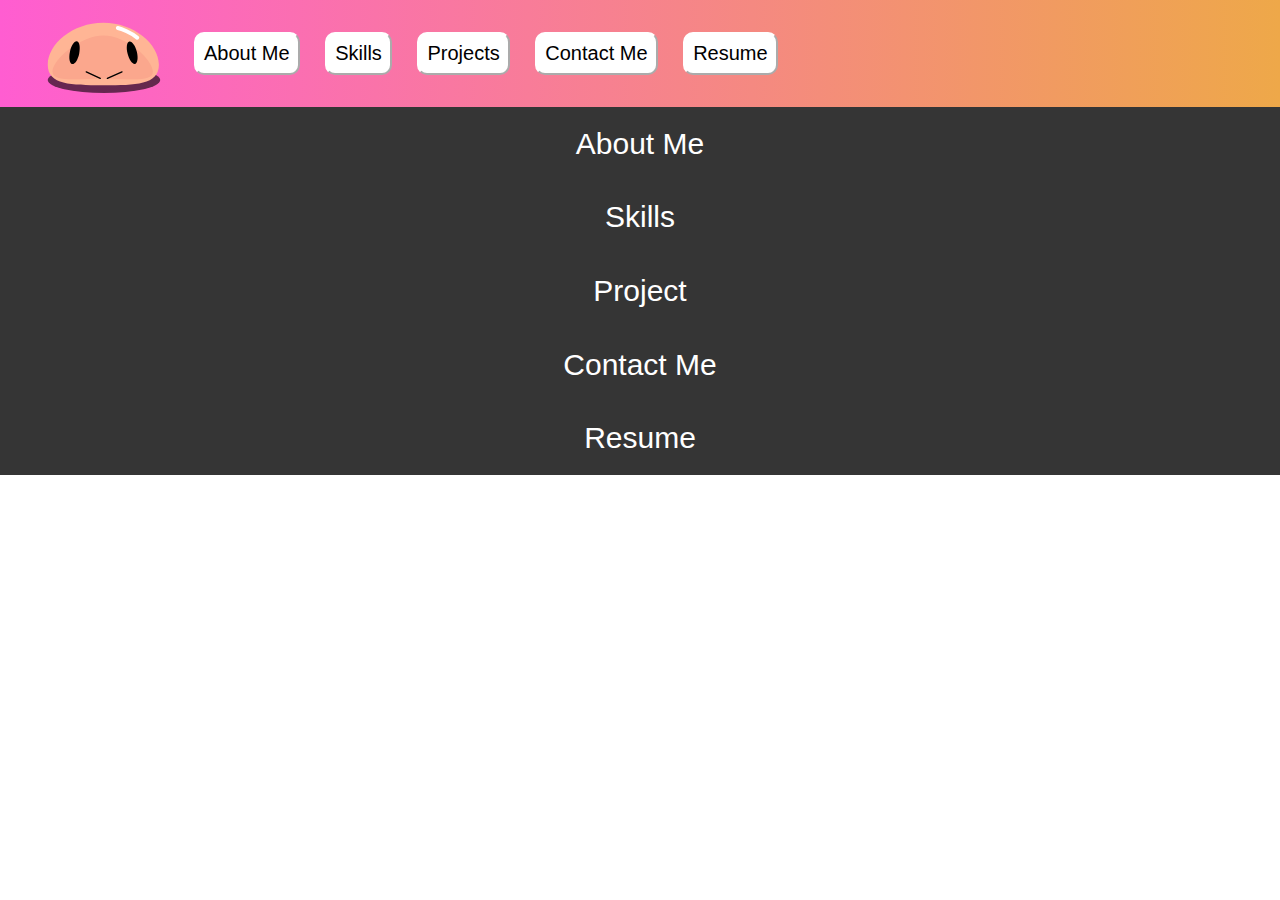
==== index.html @ d84bebd7 "Added slime shadow and dropdown menu to be animated" ====
<!DOCTYPE html>
<html lang="en">
<head>
    <meta charset="UTF-8">
    <meta http-equiv="X-UA-Compatible" content="IE=edge">
    <meta name="viewport" content="width=device-width, initial-scale=1.0">
    <link rel="stylesheet" href="./css/main.css">
    
    <!-- Used for animating the face in the top left -->
    <title>Robert Cook</title>
</head>
<body>
    <div class="top-elements">
        <nav class="main-nav">
            <div class="nav-block">
                <div class="slime-image">
                    <svg class="slime-shadow" width="130" height="78" viewBox="0 0 200 120" fill="none" xmlns="http://www.w3.org/2000/svg">
                        <ellipse id="Shadow" cx="101.5" cy="100" rx="86.5" ry="20" fill="black" fill-opacity="0.6"/>
                    </svg>
                    <svg class="slime" width="130" height="78" viewBox="0 0 200 120" fill="none" xmlns="http://www.w3.org/2000/svg">
                        <g id="Slime">
                            <path id="Body" d="M186 76.5C186 108.256 147.72 108 100.5 108C53.2797 108 15 108.256 15 76.5C15 44.7436 53.2797 12 100.5 12C147.72 12 186 44.7436 186 76.5Z" fill="#FFB595"/>
                            <path id="Ellipse 1" d="M176.729 87C176.729 104.949 136.351 97.5 100.729 97.5C65.1062 97.5 22.2286 104.949 22.2286 87C22.2286 69.0507 65.1062 31.5 100.729 31.5C136.351 31.5 176.729 69.0507 176.729 87Z" fill="#FBA78D"/>
                            <path id="Shine" d="M122.729 20C127.317 20.9893 144.297 27.2679 152.729 35" stroke="white" stroke-width="6" stroke-linecap="round"/>
                            <g id="Open-Eyes">
                                <path d="M63.3581 59.5186C61.3056 69.1465 56.4596 76.2716 52.5343 75.4329C48.6089 74.5942 47.0907 66.1094 49.1432 56.4814C51.1957 46.8535 56.0417 39.7284 59.967 40.5671C63.8924 41.4058 65.4106 49.8906 63.3581 59.5186Z" fill="black"/>
                                <path d="M151.954 56.1935C154.396 65.73 153.224 74.2696 149.335 75.2673C145.447 76.265 140.316 69.343 137.875 59.8065C135.433 50.27 136.605 41.7304 140.494 40.7327C144.382 39.735 149.513 46.657 151.954 56.1935Z" fill="black"/>
                            </g>
                            <path id="Closed-Mouth" d="M74.2286 87.5L95.7723 97.5M106.727 97.5L129.229 87.5" stroke="black" stroke-width="2" stroke-linecap="round"/>
                            <path id="Open-Mouth" d="M127 81.9708C127 86.4052 115.583 90 101.5 90C87.4167 90 76 86.4052 76 81.9708C76 77.5365 87.4167 81.9708 101.5 81.9708C115.583 81.9708 127 77.5365 127 81.9708Z" fill="black"/>
                            <path id="Closed-Eyes" d="M39 60C43.9476 48.7209 57.4629 32.9302 71.9436 60M128.056 59.9466C133.004 48.6675 146.519 32.8769 161 59.9466" stroke="black" stroke-width="4" stroke-linecap="round"/>
                            <path class="happy" id="Happy" d="M185.193 36.5416C185.5 33 181 26.5 177.363 24.7365L168.244 34.307L170.854 38.242L173.464 42.177L185.193 36.5416Z" fill="#FFE03C"/>
                            <path class="happy" id="Happy_2" d="M177.5 18C176.5 13 166.5 6 161 6L153.5 23.5L159 27.5L164.5 31.5L177.5 18Z" fill="#FFE03C"/>
                            <path class="happy" id="Happy_3" d="M44.7866 6.27608C46.7607 4.4576 52.6259 3.99808 55.2868 5.24659L53.6211 14.8712L50.1211 15.2143L46.621 15.5575L44.7866 6.27608Z" fill="#FFE03C"/>
                            <path class="happy" id="Happy_4" d="M21 16.2353C21.9583 11.1373 31.5417 4 36.8125 4L44 21.8431L38.7292 25.9216L33.4583 30L21 16.2353Z" fill="#FFE03C"/>
                            <path class="happy" id="Happy_5" d="M13.2061 37.3313C11.574 33.7688 13.587 25.4191 16.5228 22.2895L29.1309 28.9519L28.0253 33.9658L26.9197 38.9797L13.2061 37.3313Z" fill="#FFE03C"/>
                        </g>
                    </svg>                      
                </div>
            </div>
            <div class="nav-block main-nav-btn">
                <a href="">
                    <button class="nav-btn">About Me</button>
                </a>
            </div>
            <div class="nav-block main-nav-btn">
                <a href="">
                    <button class="nav-btn">Skills</button>
                </a>
            </div>
            <div class="nav-block main-nav-btn">
                <a href="">
                    <button class="nav-btn">Projects</button>
                </a>
            </div>
            <div class="nav-block main-nav-btn">
                <a href="">
                    <button class="nav-btn">Contact Me</button>
                </a>
            </div>
            <div class="nav-block main-nav-btn">
                <a href="">
                    <button class="nav-btn resume-button">Resume</button>
                </a>
            </div>
            <div class="nav-block hamburger">
                <div class="hamburger-btn">
                    <svg width="45" height="45" viewBox="0 0 120 120" fill="none" xmlns="http://www.w3.org/2000/svg">
                        <g id="Hamburger">
                        <line id="Line 1" x1="11.5" y1="58.5" x2="108.5" y2="58.5" stroke="black" stroke-width="7" stroke-linecap="round"/>
                        <line id="Line 3" x1="11.5" y1="96.5" x2="108.5" y2="96.5" stroke="black" stroke-width="7" stroke-linecap="round"/>
                        <line id="Line 2" x1="11.5" y1="18.5" x2="108.5" y2="18.5" stroke="black" stroke-width="7" stroke-linecap="round"/>
                        </g>
                    </svg>    
                </div>
            </div>
        </nav>
        <ul class="nav-menu">
            <li>About Me</li>
            <li>Skills</li>
            <li>Project</li>
            <li>Contact Me</li>
            <li>Resume</li>
        </ul>
    </div>

    <div class="content-block">

    </div>
</body>
</html>
---- css/main.css ----
html, body {
    margin:0;
    height: 100%
}

* {
    font-family:'Trebuchet MS', 'Lucida Sans Unicode', 'Lucida Grande', 'Lucida Sans', Arial, sans-serif;
}

/*============================================*/
/* Nav Elements */
/*============================================*/
.nav-block{
    margin: 0.5vh 1vw 0.5vh 1vw;
}

.nav-btn{
    border-color: white;
    background-color: white;
    font-size: 20px;
    padding: 8px;
    border-radius: 10px;
}

.nav-btn:hover{
    border-color: rgb(186, 163, 255);
    cursor: pointer;
}

@media (max-width: 800px){
    .main-nav-btn {
        display: none;
    }
}

@media (min-width: 801px){
    .hamburger {
        display: none;
    }
}

.hamburger{
    margin-left: auto;
}

.main-nav{
    background: linear-gradient(to left, #eea849, #ff5dd1);
    display: flex;
    flex-direction: row;
    padding: 10px 2vw 10px 2vw;
    align-items: center;
    margin: 0 0 0 0;
}

.nav-menu{
    position: relative;
    top: 0;
    left: 0;
    right: 0;
    flex-direction: column;
    width: 100%;
    justify-content: center;
    align-items: center;
}

ul.nav-menu{
    padding: 0;
    margin-top: 0;
    display: flex;
    flex-direction: column;
    color: white;
    background-color: rgb(53, 53, 53);
}

ul.nav-menu li{
    margin:0;
    padding: 2.2vh 0 2.2vh 0;
    list-style-type: none;
    font-size: 30px;
    width: 100%;
    text-align: center;
    cursor: pointer;
}

ul.nav-menu li:hover {
    background-color: rgb(81, 81, 81);
}

/*============================================*/
/* Slime Animation */
/*============================================*/
@keyframes bounce{
    from{
        transform: translateY(0%);
    }
    20%{
        transform: translateY(-10%) scaleX(0.85);
    }
    60%{
        transform: translateY(8%) scaleX(1.15);
    }
    80%{
        transform: translateY(0%);
    }
    to{
        transform: translateY(0%);
    }
}

@keyframes shadow-bounce{
    20%{
        transform: scaleX(0.85) scaleY(0.95);
    }
    60%{
        transform: scaleX(1.15) scaleY(1.10);
    }
    80%{
        transform: scale(1);
    }
}

@keyframes happy-particle{
    from{
        opacity: 0;
        transform: translateY(8%);
    }
    50%{
        opacity: 60;
    }
    to{
        opacity: 100;
        transform: translateY(-1%);
    }
}

div.slime-image{
    position: relative;
    height: 78px;
}

div.slime-image:hover svg.slime-shadow{
    animation-name: shadow-bounce;
    animation-duration: 0.7s;
}

svg.slime{
    position: absolute;
}

svg.slime-shadow{
    position: absolute;
}

div.slime-image:hover svg.slime .happy{
    animation-name: happy-particle;
    animation-duration: 0.2s;
    animation-fill-mode: forwards;
}

div.slime-image:hover svg.slime{
    animation-name: bounce;
    animation-duration: 0.7s;
    cursor: grab;
}

/* Hacky method that makes animation repeat on click */
div.slime-image:active svg.slime,
div.slime-image:active svg.slime-shadow{
    animation-name: null;
    border: none;
}

div.slime-image{
    width: 130px;
}

/* Default Behavior of what is visible during what time */
svg.slime .happy,
svg.slime #Closed-Eyes,
svg.slime #Open-Mouth,
svg.slime:hover #Open-Eyes,
svg.slime:hover #Closed-Mouth{
    opacity: 0;
}

svg.slime:hover #Closed-Eyes,
svg.slime:hover #Open-Mouth{
    opacity: 100;
}

/* End of Logo Animation */
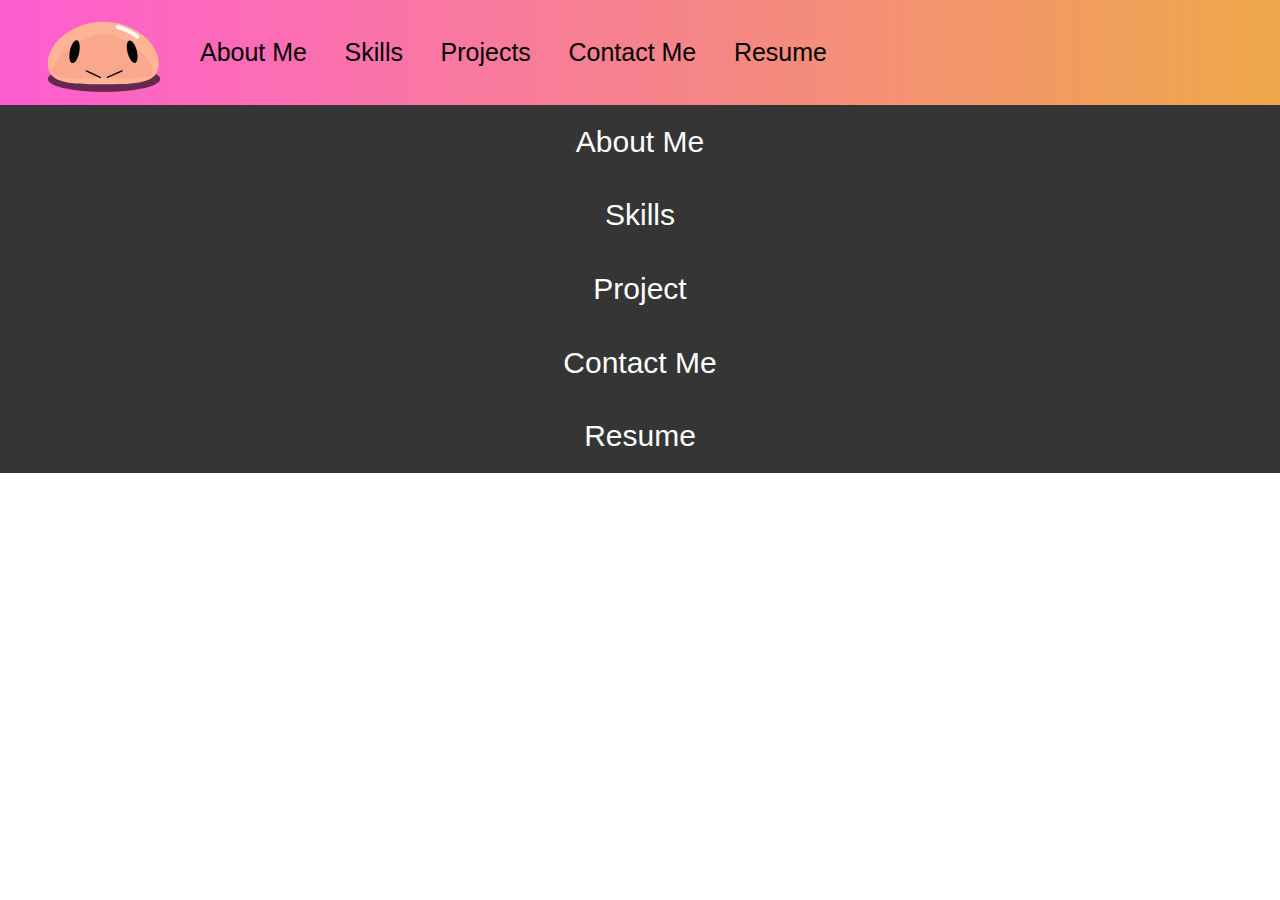
==== commit 0d8e0efd: "Formatted buttons to be more aesthetically pleasing" ====
--- a/index.html
+++ b/index.html
@@ -59,7 +59,7 @@
                 </a>
             </div>
             <div class="nav-block main-nav-btn">
-                <a href="">
+                <a href="img/Resume.pdf">
                     <button class="nav-btn resume-button">Resume</button>
                 </a>
             </div>
--- a/css/main.css
+++ b/css/main.css
@@ -10,21 +10,39 @@
 /*============================================*/
 /* Nav Elements */
 /*============================================*/
+.top-elements{
+    position: absolute;
+    width: 100%;
+    top: 0;
+    left: 0;
+}
+
+.main-nav-btn{
+    height: 98px;
+}
+
 .nav-block{
-    margin: 0.5vh 1vw 0.5vh 1vw;
+    padding: 0 1vw 0 1vw;
 }
 
 .nav-btn{
-    border-color: white;
-    background-color: white;
-    font-size: 20px;
-    padding: 8px;
-    border-radius: 10px;
+    border-style: none;
+    height: 100%;
+    background-color: transparent;
+    font-size: 25px;
 }
 
 .nav-btn:hover{
-    border-color: rgb(186, 163, 255);
     cursor: pointer;
+}
+
+.main-nav-btn:hover{
+    background-color: rgba(0, 0, 0, 0.15);
+    cursor: pointer;
+}
+
+.main-nav-btn:active{
+    background-color: rgba(0, 0, 0, 0.3);
 }
 
 @media (max-width: 800px){
@@ -47,27 +65,23 @@
     background: linear-gradient(to left, #eea849, #ff5dd1);
     display: flex;
     flex-direction: row;
-    padding: 10px 2vw 10px 2vw;
+    padding: 0 2vw 0 2vw;
     align-items: center;
     margin: 0 0 0 0;
 }
 
-.nav-menu{
+ul.nav-menu{
     position: relative;
     top: 0;
     left: 0;
     right: 0;
+    padding: 0;
+    margin: 0;
+    display: flex;
     flex-direction: column;
-    width: 100%;
     justify-content: center;
     align-items: center;
-}
-
-ul.nav-menu{
-    padding: 0;
-    margin-top: 0;
-    display: flex;
-    flex-direction: column;
+    width: 100%;
     color: white;
     background-color: rgb(53, 53, 53);
 }
@@ -89,12 +103,12 @@
 /*============================================*/
 /* Slime Animation */
 /*============================================*/
-@keyframes bounce{
+@keyframes slime-bounce{
     from{
         transform: translateY(0%);
     }
     20%{
-        transform: translateY(-10%) scaleX(0.85);
+        transform: translateY(-15%) scaleX(0.80);
     }
     60%{
         transform: translateY(8%) scaleX(1.15);
@@ -109,7 +123,7 @@
 
 @keyframes shadow-bounce{
     20%{
-        transform: scaleX(0.85) scaleY(0.95);
+        transform: scaleX(0.75) scaleY(0.95);
     }
     60%{
         transform: scaleX(1.15) scaleY(1.10);
@@ -136,6 +150,8 @@
 div.slime-image{
     position: relative;
     height: 78px;
+    width: 130px;
+    padding: 1.5vh 0 1.5vh 0;
 }
 
 div.slime-image:hover svg.slime-shadow{
@@ -158,7 +174,7 @@
 }
 
 div.slime-image:hover svg.slime{
-    animation-name: bounce;
+    animation-name: slime-bounce;
     animation-duration: 0.7s;
     cursor: grab;
 }
@@ -168,10 +184,6 @@
 div.slime-image:active svg.slime-shadow{
     animation-name: null;
     border: none;
-}
-
-div.slime-image{
-    width: 130px;
 }
 
 /* Default Behavior of what is visible during what time */
@@ -188,4 +200,8 @@
     opacity: 100;
 }
 
-/* End of Logo Animation */+/* End of Logo Animation */
+
+/*============================================*/
+/* Sunset Parallax */
+/*============================================*/
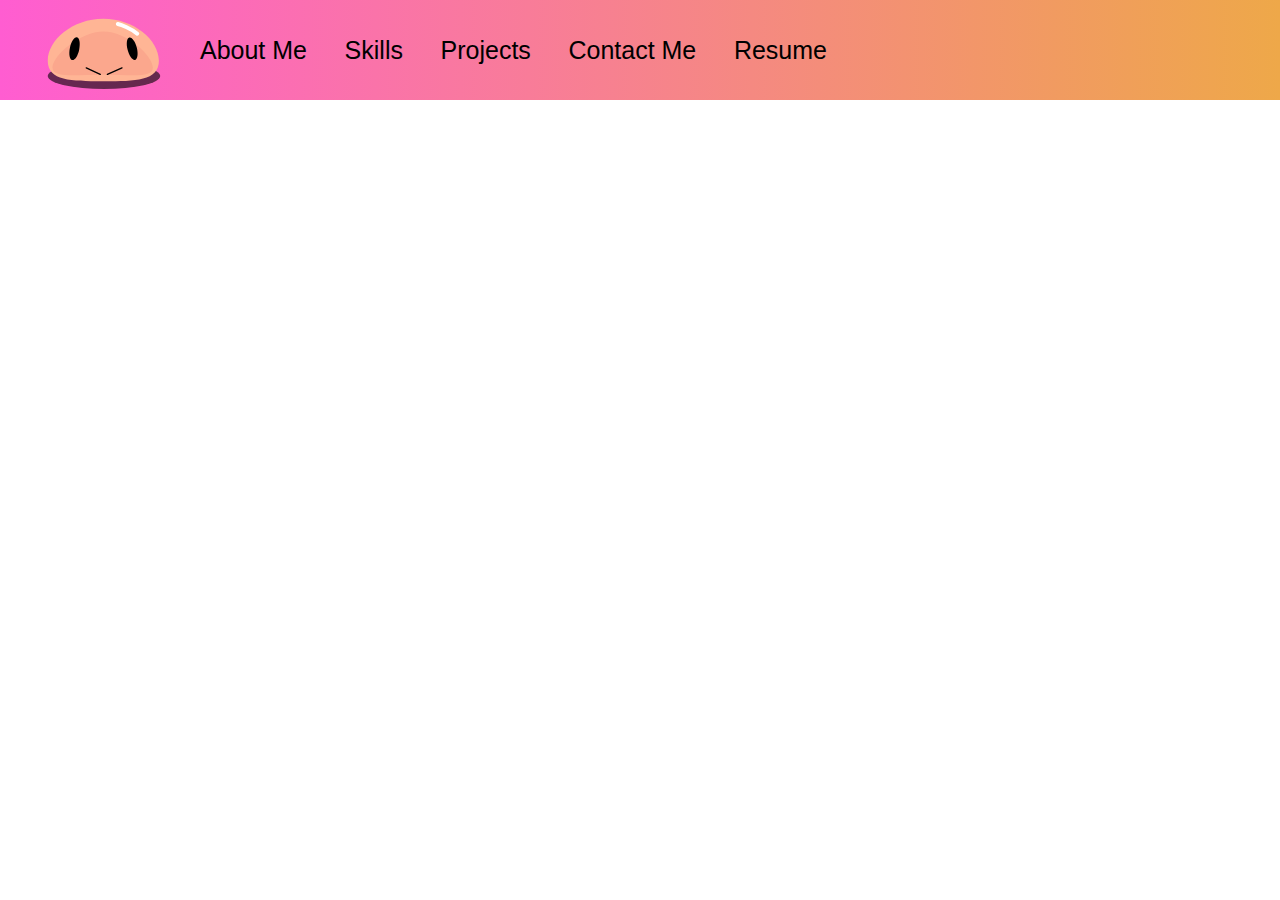
==== commit 5899a759: "Added Dropdown Menu Toggle" ====
--- a/index.html
+++ b/index.html
@@ -64,28 +64,31 @@
                 </a>
             </div>
             <div class="nav-block hamburger">
-                <div class="hamburger-btn">
-                    <svg width="45" height="45" viewBox="0 0 120 120" fill="none" xmlns="http://www.w3.org/2000/svg">
-                        <g id="Hamburger">
-                        <line id="Line 1" x1="11.5" y1="58.5" x2="108.5" y2="58.5" stroke="black" stroke-width="7" stroke-linecap="round"/>
-                        <line id="Line 3" x1="11.5" y1="96.5" x2="108.5" y2="96.5" stroke="black" stroke-width="7" stroke-linecap="round"/>
-                        <line id="Line 2" x1="11.5" y1="18.5" x2="108.5" y2="18.5" stroke="black" stroke-width="7" stroke-linecap="round"/>
-                        </g>
-                    </svg>    
-                </div>
+                <label for="nav-dropdown-toggle">
+                    <div class="hamburger-btn">
+                        <svg width="45" height="45" viewBox="0 0 120 120" fill="none" xmlns="http://www.w3.org/2000/svg">
+                            <g id="Hamburger">
+                            <line id="Line 1" x1="11.5" y1="58.5" x2="108.5" y2="58.5" stroke="black" stroke-width="7" stroke-linecap="round"/>
+                            <line id="Line 3" x1="11.5" y1="96.5" x2="108.5" y2="96.5" stroke="black" stroke-width="7" stroke-linecap="round"/>
+                            <line id="Line 2" x1="11.5" y1="18.5" x2="108.5" y2="18.5" stroke="black" stroke-width="7" stroke-linecap="round"/>
+                            </g>
+                        </svg>    
+                    </div>
+                </label>
             </div>
         </nav>
-        <ul class="nav-menu">
+        <input class="hidden" type="checkbox" id="nav-dropdown-toggle">
+        <ul class="nav-dropdown">
             <li>About Me</li>
             <li>Skills</li>
-            <li>Project</li>
+            <li>Projects</li>
             <li>Contact Me</li>
             <li>Resume</li>
         </ul>
     </div>
 
     <div class="content-block">
-
+        
     </div>
 </body>
 </html>--- a/css/main.css
+++ b/css/main.css
@@ -1,64 +1,29 @@
+/*============================================*/
+/* Entire Document */
+/*============================================*/
+
 html, body {
-    margin:0;
-    height: 100%
+    margin: 0;
+    height: 100%;
 }
 
 * {
     font-family:'Trebuchet MS', 'Lucida Sans Unicode', 'Lucida Grande', 'Lucida Sans', Arial, sans-serif;
 }
 
+.hidden{
+    display: none;
+}
+
 /*============================================*/
 /* Nav Elements */
 /*============================================*/
 .top-elements{
-    position: absolute;
+    position: fixed;
     width: 100%;
     top: 0;
     left: 0;
-}
-
-.main-nav-btn{
-    height: 98px;
-}
-
-.nav-block{
-    padding: 0 1vw 0 1vw;
-}
-
-.nav-btn{
-    border-style: none;
-    height: 100%;
-    background-color: transparent;
-    font-size: 25px;
-}
-
-.nav-btn:hover{
-    cursor: pointer;
-}
-
-.main-nav-btn:hover{
-    background-color: rgba(0, 0, 0, 0.15);
-    cursor: pointer;
-}
-
-.main-nav-btn:active{
-    background-color: rgba(0, 0, 0, 0.3);
-}
-
-@media (max-width: 800px){
-    .main-nav-btn {
-        display: none;
-    }
-}
-
-@media (min-width: 801px){
-    .hamburger {
-        display: none;
-    }
-}
-
-.hamburger{
-    margin-left: auto;
+    z-index: 1000;
 }
 
 .main-nav{
@@ -68,25 +33,85 @@
     padding: 0 2vw 0 2vw;
     align-items: center;
     margin: 0 0 0 0;
-}
-
-ul.nav-menu{
+    height: 100px;
+    z-index: 2;
+    position: relative;
+}
+
+.main-nav-btn{
+    height: 100%;
+}
+
+.nav-block{
+    padding: 0 1vw 0 1vw;
+}
+
+.nav-btn{
+    border-style: none;
+    height: 100%;
+    background-color: transparent;
+    font-size: 25px;
+}
+
+.nav-btn:hover{
+    cursor: pointer;
+}
+
+.main-nav-btn:hover{
+    background-color: rgba(0, 0, 0, 0.15);
+    cursor: pointer;
+}
+
+.main-nav-btn:active{
+    background-color: rgba(0, 0, 0, 0.3);
+}
+
+@media (max-width: 800px){
+    .main-nav-btn {
+        display: none;
+    }
+}
+
+@media (min-width: 801px){
+    .hamburger {
+        display: none;
+    }
+    .nav-dropdown{
+        display: none;
+    }
+}
+
+.hamburger{
+    margin-left: auto;
+    background-color: transparent;
+    justify-content: center;
+}
+
+.hamburger-btn:hover{
+    border-radius: 5px;
+    cursor: pointer;
+    margin-left: auto;
+    background-color: rgba(0, 0, 0, 0.15);;
+}
+
+ul.nav-dropdown{
     position: relative;
     top: 0;
     left: 0;
     right: 0;
     padding: 0;
     margin: 0;
-    display: flex;
-    flex-direction: column;
-    justify-content: center;
-    align-items: center;
     width: 100%;
     color: white;
     background-color: rgb(53, 53, 53);
-}
-
-ul.nav-menu li{
+    border-radius: 0 0 20px 20px;
+    overflow: hidden;
+    transform: translateY(-150%);
+    transition-duration: 0.3s;
+    transition-property: transform;
+}
+
+ul.nav-dropdown li{
     margin:0;
     padding: 2.2vh 0 2.2vh 0;
     list-style-type: none;
@@ -96,8 +121,12 @@
     cursor: pointer;
 }
 
-ul.nav-menu li:hover {
+ul.nav-dropdown li:hover {
     background-color: rgb(81, 81, 81);
+}
+
+#nav-dropdown-toggle:checked ~ .nav-dropdown{
+    transform: translateY(0%);
 }
 
 /*============================================*/
@@ -200,8 +229,6 @@
     opacity: 100;
 }
 
-/* End of Logo Animation */
-
 /*============================================*/
 /* Sunset Parallax */
 /*============================================*/
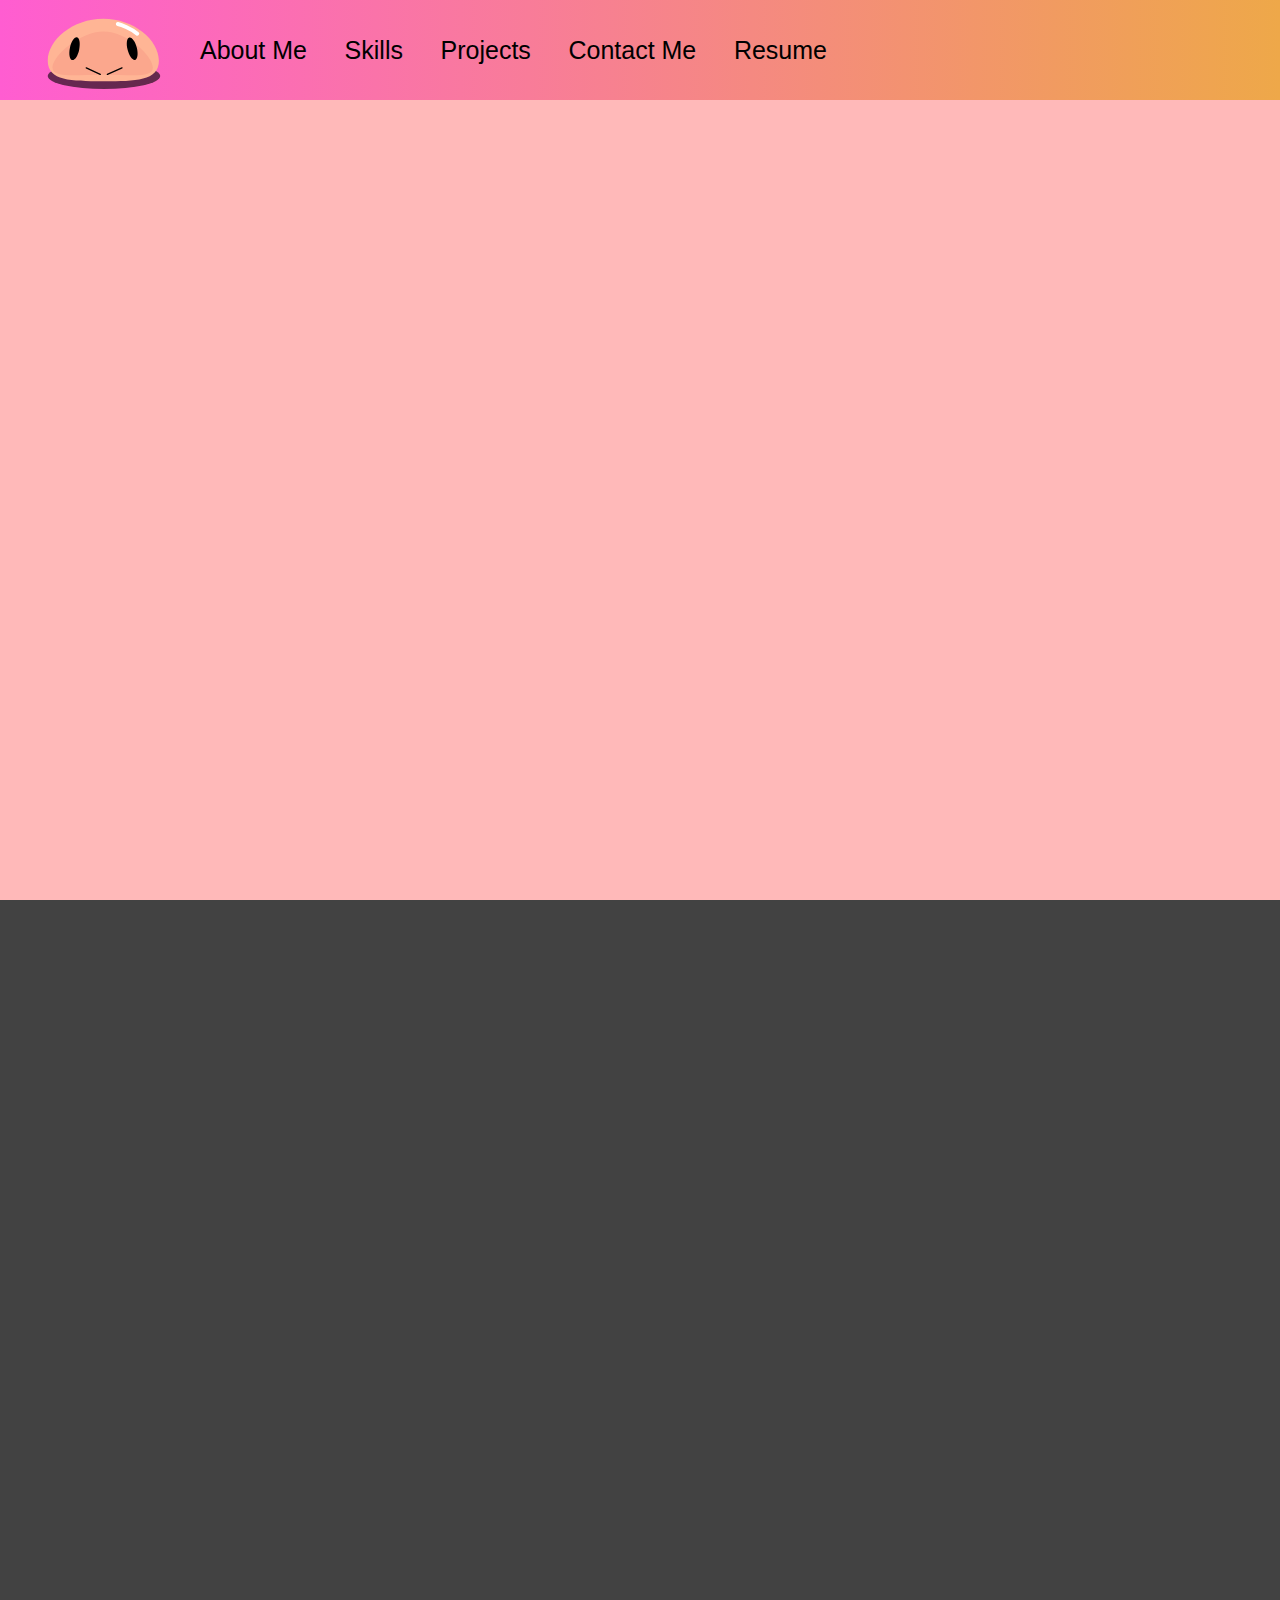
==== commit df5cb279: "Added JQuery and disappearing header on scroll" ====
--- a/index.html
+++ b/index.html
@@ -4,9 +4,9 @@
     <meta charset="UTF-8">
     <meta http-equiv="X-UA-Compatible" content="IE=edge">
     <meta name="viewport" content="width=device-width, initial-scale=1.0">
+    <script src="https://ajax.googleapis.com/ajax/libs/jquery/3.6.1/jquery.min.js"></script>
     <link rel="stylesheet" href="./css/main.css">
-    
-    <!-- Used for animating the face in the top left -->
+    <script src="js/main.js"></script>
     <title>Robert Cook</title>
 </head>
 <body>
@@ -79,15 +79,31 @@
         </nav>
         <input class="hidden" type="checkbox" id="nav-dropdown-toggle">
         <ul class="nav-dropdown">
-            <li>About Me</li>
-            <li>Skills</li>
-            <li>Projects</li>
-            <li>Contact Me</li>
-            <li>Resume</li>
+            <a href=""><li>About Me</li></a>
+            <a href=""><li>Skills</li></a>
+            <a href=""><li>Projects</li></a>
+            <a href=""><li>Contact Me</li></a>
+            <a href="img/Resume.pdf"><li>Resume PDF</li></a>
         </ul>
     </div>
 
-    <div class="content-block">
+    <div class="landscape-section">
+        
+    </div>
+
+    <div class="about-me-section">
+
+    </div>
+
+    <div class="skills-section">
+
+    </div>
+
+    <div class="projects-section">
+
+    </div>
+
+    <div class="footer">
         
     </div>
 </body>
--- a/css/main.css
+++ b/css/main.css
@@ -13,6 +13,11 @@
 
 .hidden{
     display: none;
+}
+
+/* Variables */
+:root{
+    --about_me_bg_color: rgb(66, 66, 66);
 }
 
 /*============================================*/
@@ -24,6 +29,8 @@
     top: 0;
     left: 0;
     z-index: 1000;
+    transition-duration: 0.3s;
+    transition-property: transform;
 }
 
 .main-nav{
@@ -88,8 +95,11 @@
 }
 
 .hamburger-btn:hover{
+    cursor:pointer;
+}
+
+.hamburger-btn:active{
     border-radius: 5px;
-    cursor: pointer;
     margin-left: auto;
     background-color: rgba(0, 0, 0, 0.15);;
 }
@@ -102,7 +112,6 @@
     padding: 0;
     margin: 0;
     width: 100%;
-    color: white;
     background-color: rgb(53, 53, 53);
     border-radius: 0 0 20px 20px;
     overflow: hidden;
@@ -119,6 +128,8 @@
     width: 100%;
     text-align: center;
     cursor: pointer;
+    text-decoration: inherit;
+    color: white;
 }
 
 ul.nav-dropdown li:hover {
@@ -230,5 +241,18 @@
 }
 
 /*============================================*/
-/* Sunset Parallax */
-/*============================================*/
+/* Section Formatting */
+/*============================================*/
+
+.landscape-section{
+    background-color:rgb(255, 185, 185);
+    height: 100vh;
+    overflow-x: hidden;
+    overflow-y: auto;
+    perspective: 300px; /* z-axis camera difference */
+}
+
+.about-me-section{
+    background-color: var(--about_me_bg_color);
+    height: 80vh;
+}
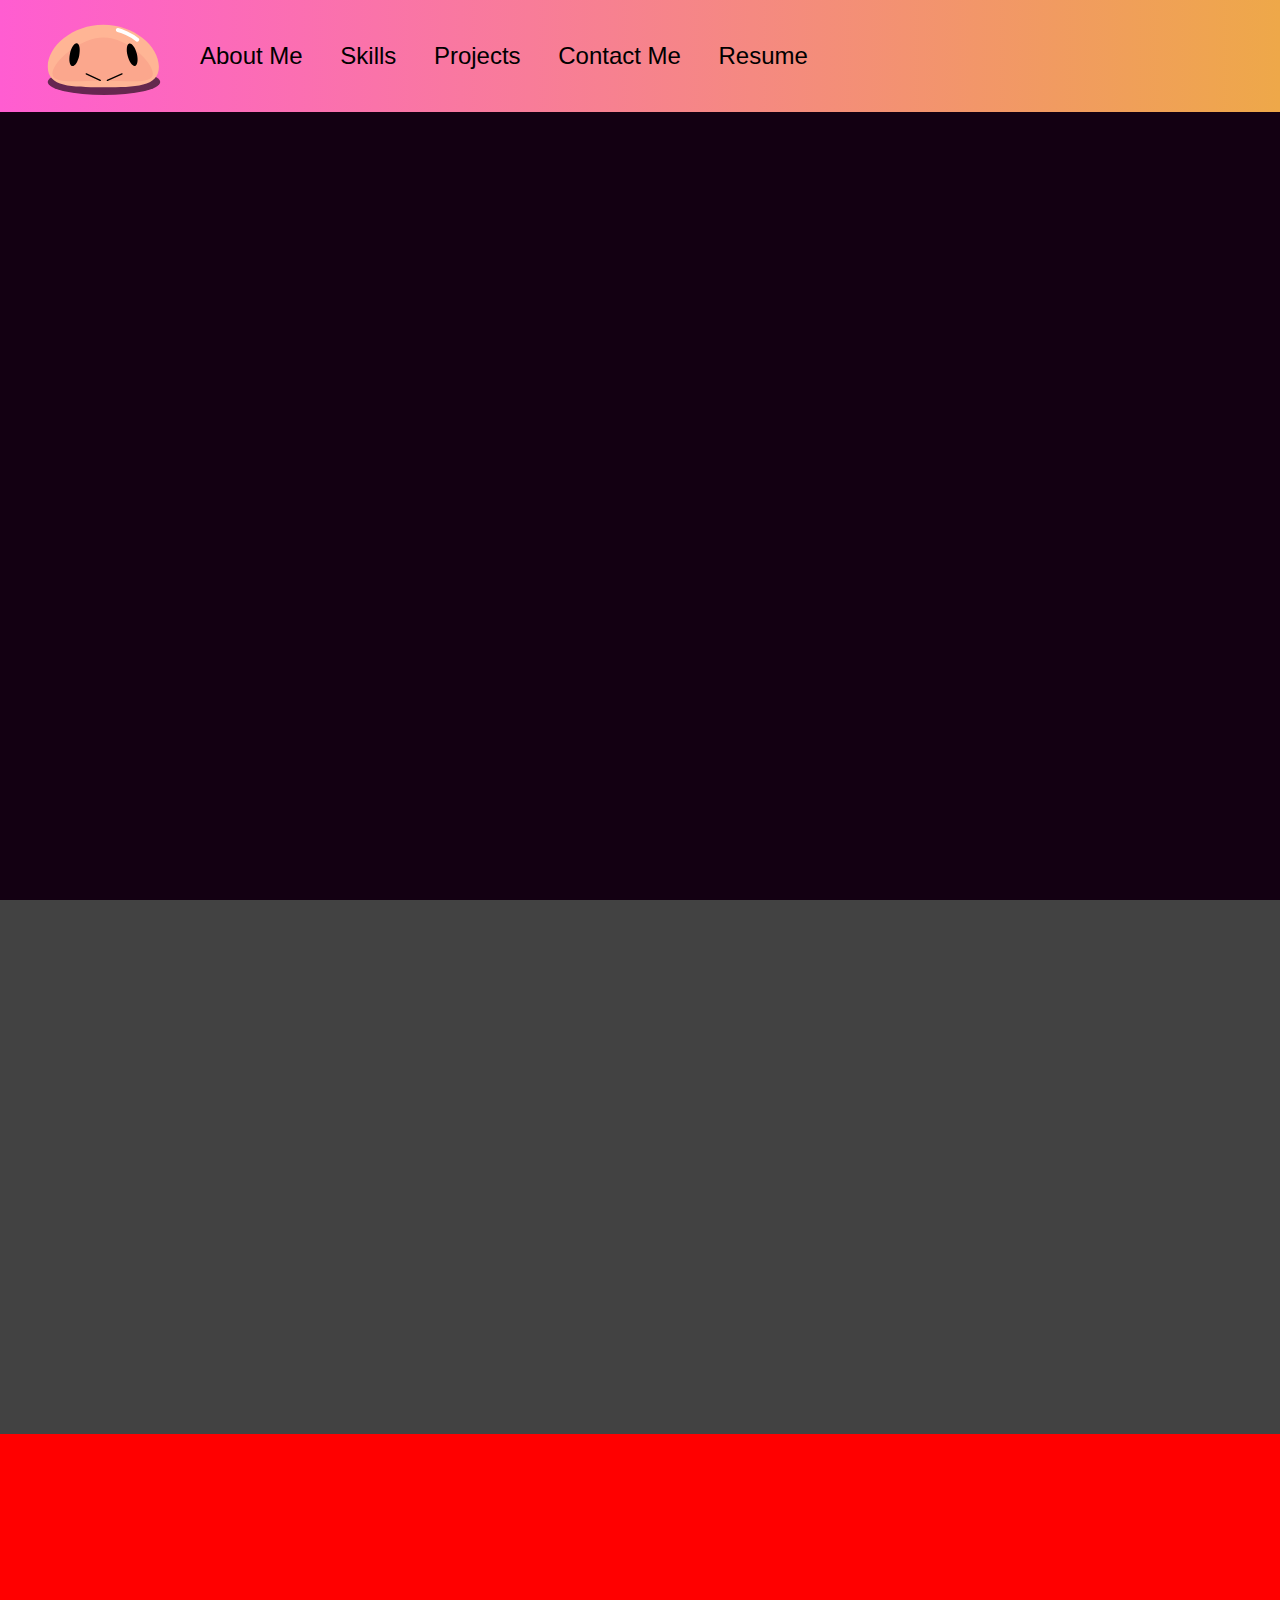
==== commit d0e54fe4: "sections are now partitioned" ====
--- a/index.html
+++ b/index.html
@@ -1,110 +1,120 @@
-<!DOCTYPE html>
-<html lang="en">
-<head>
-    <meta charset="UTF-8">
-    <meta http-equiv="X-UA-Compatible" content="IE=edge">
-    <meta name="viewport" content="width=device-width, initial-scale=1.0">
-    <script src="https://ajax.googleapis.com/ajax/libs/jquery/3.6.1/jquery.min.js"></script>
-    <link rel="stylesheet" href="./css/main.css">
-    <script src="js/main.js"></script>
-    <title>Robert Cook</title>
-</head>
-<body>
-    <div class="top-elements">
-        <nav class="main-nav">
-            <div class="nav-block">
-                <div class="slime-image">
-                    <svg class="slime-shadow" width="130" height="78" viewBox="0 0 200 120" fill="none" xmlns="http://www.w3.org/2000/svg">
-                        <ellipse id="Shadow" cx="101.5" cy="100" rx="86.5" ry="20" fill="black" fill-opacity="0.6"/>
-                    </svg>
-                    <svg class="slime" width="130" height="78" viewBox="0 0 200 120" fill="none" xmlns="http://www.w3.org/2000/svg">
-                        <g id="Slime">
-                            <path id="Body" d="M186 76.5C186 108.256 147.72 108 100.5 108C53.2797 108 15 108.256 15 76.5C15 44.7436 53.2797 12 100.5 12C147.72 12 186 44.7436 186 76.5Z" fill="#FFB595"/>
-                            <path id="Ellipse 1" d="M176.729 87C176.729 104.949 136.351 97.5 100.729 97.5C65.1062 97.5 22.2286 104.949 22.2286 87C22.2286 69.0507 65.1062 31.5 100.729 31.5C136.351 31.5 176.729 69.0507 176.729 87Z" fill="#FBA78D"/>
-                            <path id="Shine" d="M122.729 20C127.317 20.9893 144.297 27.2679 152.729 35" stroke="white" stroke-width="6" stroke-linecap="round"/>
-                            <g id="Open-Eyes">
-                                <path d="M63.3581 59.5186C61.3056 69.1465 56.4596 76.2716 52.5343 75.4329C48.6089 74.5942 47.0907 66.1094 49.1432 56.4814C51.1957 46.8535 56.0417 39.7284 59.967 40.5671C63.8924 41.4058 65.4106 49.8906 63.3581 59.5186Z" fill="black"/>
-                                <path d="M151.954 56.1935C154.396 65.73 153.224 74.2696 149.335 75.2673C145.447 76.265 140.316 69.343 137.875 59.8065C135.433 50.27 136.605 41.7304 140.494 40.7327C144.382 39.735 149.513 46.657 151.954 56.1935Z" fill="black"/>
-                            </g>
-                            <path id="Closed-Mouth" d="M74.2286 87.5L95.7723 97.5M106.727 97.5L129.229 87.5" stroke="black" stroke-width="2" stroke-linecap="round"/>
-                            <path id="Open-Mouth" d="M127 81.9708C127 86.4052 115.583 90 101.5 90C87.4167 90 76 86.4052 76 81.9708C76 77.5365 87.4167 81.9708 101.5 81.9708C115.583 81.9708 127 77.5365 127 81.9708Z" fill="black"/>
-                            <path id="Closed-Eyes" d="M39 60C43.9476 48.7209 57.4629 32.9302 71.9436 60M128.056 59.9466C133.004 48.6675 146.519 32.8769 161 59.9466" stroke="black" stroke-width="4" stroke-linecap="round"/>
-                            <path class="happy" id="Happy" d="M185.193 36.5416C185.5 33 181 26.5 177.363 24.7365L168.244 34.307L170.854 38.242L173.464 42.177L185.193 36.5416Z" fill="#FFE03C"/>
-                            <path class="happy" id="Happy_2" d="M177.5 18C176.5 13 166.5 6 161 6L153.5 23.5L159 27.5L164.5 31.5L177.5 18Z" fill="#FFE03C"/>
-                            <path class="happy" id="Happy_3" d="M44.7866 6.27608C46.7607 4.4576 52.6259 3.99808 55.2868 5.24659L53.6211 14.8712L50.1211 15.2143L46.621 15.5575L44.7866 6.27608Z" fill="#FFE03C"/>
-                            <path class="happy" id="Happy_4" d="M21 16.2353C21.9583 11.1373 31.5417 4 36.8125 4L44 21.8431L38.7292 25.9216L33.4583 30L21 16.2353Z" fill="#FFE03C"/>
-                            <path class="happy" id="Happy_5" d="M13.2061 37.3313C11.574 33.7688 13.587 25.4191 16.5228 22.2895L29.1309 28.9519L28.0253 33.9658L26.9197 38.9797L13.2061 37.3313Z" fill="#FFE03C"/>
-                        </g>
-                    </svg>                      
-                </div>
-            </div>
-            <div class="nav-block main-nav-btn">
-                <a href="">
-                    <button class="nav-btn">About Me</button>
-                </a>
-            </div>
-            <div class="nav-block main-nav-btn">
-                <a href="">
-                    <button class="nav-btn">Skills</button>
-                </a>
-            </div>
-            <div class="nav-block main-nav-btn">
-                <a href="">
-                    <button class="nav-btn">Projects</button>
-                </a>
-            </div>
-            <div class="nav-block main-nav-btn">
-                <a href="">
-                    <button class="nav-btn">Contact Me</button>
-                </a>
-            </div>
-            <div class="nav-block main-nav-btn">
-                <a href="img/Resume.pdf">
-                    <button class="nav-btn resume-button">Resume</button>
-                </a>
-            </div>
-            <div class="nav-block hamburger">
-                <label for="nav-dropdown-toggle">
-                    <div class="hamburger-btn">
-                        <svg width="45" height="45" viewBox="0 0 120 120" fill="none" xmlns="http://www.w3.org/2000/svg">
-                            <g id="Hamburger">
-                            <line id="Line 1" x1="11.5" y1="58.5" x2="108.5" y2="58.5" stroke="black" stroke-width="7" stroke-linecap="round"/>
-                            <line id="Line 3" x1="11.5" y1="96.5" x2="108.5" y2="96.5" stroke="black" stroke-width="7" stroke-linecap="round"/>
-                            <line id="Line 2" x1="11.5" y1="18.5" x2="108.5" y2="18.5" stroke="black" stroke-width="7" stroke-linecap="round"/>
-                            </g>
-                        </svg>    
-                    </div>
-                </label>
-            </div>
-        </nav>
-        <input class="hidden" type="checkbox" id="nav-dropdown-toggle">
-        <ul class="nav-dropdown">
-            <a href=""><li>About Me</li></a>
-            <a href=""><li>Skills</li></a>
-            <a href=""><li>Projects</li></a>
-            <a href=""><li>Contact Me</li></a>
-            <a href="img/Resume.pdf"><li>Resume PDF</li></a>
-        </ul>
-    </div>
-
-    <div class="landscape-section">
-        
-    </div>
-
-    <div class="about-me-section">
-
-    </div>
-
-    <div class="skills-section">
-
-    </div>
-
-    <div class="projects-section">
-
-    </div>
-
-    <div class="footer">
-        
-    </div>
-</body>
+<!DOCTYPE html>
+<html lang="en">
+<head>
+    <meta charset="UTF-8">
+    <meta http-equiv="X-UA-Compatible" content="IE=edge">
+    <meta name="viewport" content="width=device-width, initial-scale=1.0">
+    <script src="https://ajax.googleapis.com/ajax/libs/jquery/3.6.1/jquery.min.js"></script>
+    <link rel="stylesheet" href="./css/main.css">
+    <script src="js/main.js"></script>
+    <title>Robert Cook</title>
+</head>
+<body>
+    <!------------------------------- NAVBAR ------------------------------->
+    <div class="top-elements">
+        <nav class="main-nav">
+            <div class="nav-block">
+                <div class="slime-image">
+                    <svg class="slime-shadow" width="130" height="78" viewBox="0 0 200 120" fill="none" xmlns="http://www.w3.org/2000/svg">
+                        <ellipse id="Shadow" cx="101.5" cy="100" rx="86.5" ry="20" fill="black" fill-opacity="0.6"/>
+                    </svg>
+                    <svg class="slime" width="130" height="78" viewBox="0 0 200 120" fill="none" xmlns="http://www.w3.org/2000/svg">
+                        <g id="Slime">
+                            <path id="Body" d="M186 76.5C186 108.256 147.72 108 100.5 108C53.2797 108 15 108.256 15 76.5C15 44.7436 53.2797 12 100.5 12C147.72 12 186 44.7436 186 76.5Z" fill="#FFB595"/>
+                            <path id="Ellipse 1" d="M176.729 87C176.729 104.949 136.351 97.5 100.729 97.5C65.1062 97.5 22.2286 104.949 22.2286 87C22.2286 69.0507 65.1062 31.5 100.729 31.5C136.351 31.5 176.729 69.0507 176.729 87Z" fill="#FBA78D"/>
+                            <path id="Shine" d="M122.729 20C127.317 20.9893 144.297 27.2679 152.729 35" stroke="white" stroke-width="6" stroke-linecap="round"/>
+                            <g id="Open-Eyes">
+                                <path d="M63.3581 59.5186C61.3056 69.1465 56.4596 76.2716 52.5343 75.4329C48.6089 74.5942 47.0907 66.1094 49.1432 56.4814C51.1957 46.8535 56.0417 39.7284 59.967 40.5671C63.8924 41.4058 65.4106 49.8906 63.3581 59.5186Z" fill="black"/>
+                                <path d="M151.954 56.1935C154.396 65.73 153.224 74.2696 149.335 75.2673C145.447 76.265 140.316 69.343 137.875 59.8065C135.433 50.27 136.605 41.7304 140.494 40.7327C144.382 39.735 149.513 46.657 151.954 56.1935Z" fill="black"/>
+                            </g>
+                            <path id="Closed-Mouth" d="M74.2286 87.5L95.7723 97.5M106.727 97.5L129.229 87.5" stroke="black" stroke-width="2" stroke-linecap="round"/>
+                            <path id="Open-Mouth" d="M127 81.9708C127 86.4052 115.583 90 101.5 90C87.4167 90 76 86.4052 76 81.9708C76 77.5365 87.4167 81.9708 101.5 81.9708C115.583 81.9708 127 77.5365 127 81.9708Z" fill="black"/>
+                            <path id="Closed-Eyes" d="M39 60C43.9476 48.7209 57.4629 32.9302 71.9436 60M128.056 59.9466C133.004 48.6675 146.519 32.8769 161 59.9466" stroke="black" stroke-width="4" stroke-linecap="round"/>
+                            <path class="happy" id="Happy" d="M185.193 36.5416C185.5 33 181 26.5 177.363 24.7365L168.244 34.307L170.854 38.242L173.464 42.177L185.193 36.5416Z" fill="#FFE03C"/>
+                            <path class="happy" id="Happy_2" d="M177.5 18C176.5 13 166.5 6 161 6L153.5 23.5L159 27.5L164.5 31.5L177.5 18Z" fill="#FFE03C"/>
+                            <path class="happy" id="Happy_3" d="M44.7866 6.27608C46.7607 4.4576 52.6259 3.99808 55.2868 5.24659L53.6211 14.8712L50.1211 15.2143L46.621 15.5575L44.7866 6.27608Z" fill="#FFE03C"/>
+                            <path class="happy" id="Happy_4" d="M21 16.2353C21.9583 11.1373 31.5417 4 36.8125 4L44 21.8431L38.7292 25.9216L33.4583 30L21 16.2353Z" fill="#FFE03C"/>
+                            <path class="happy" id="Happy_5" d="M13.2061 37.3313C11.574 33.7688 13.587 25.4191 16.5228 22.2895L29.1309 28.9519L28.0253 33.9658L26.9197 38.9797L13.2061 37.3313Z" fill="#FFE03C"/>
+                        </g>
+                    </svg>                      
+                </div>
+            </div>
+            <div class="nav-block main-nav-btn">
+                <a href="#about-me-section">
+                    <button class="nav-btn">About Me</button>
+                </a>
+            </div>
+            <div class="nav-block main-nav-btn">
+                <a href="#skills-section">
+                    <button class="nav-btn">Skills</button>
+                </a>
+            </div>
+            <div class="nav-block main-nav-btn">
+                <a href="#projects-section">
+                    <button class="nav-btn">Projects</button>
+                </a>
+            </div>
+            <div class="nav-block main-nav-btn">
+                <a href="#footer">
+                    <button class="nav-btn">Contact Me</button>
+                </a>
+            </div>
+            <div class="nav-block main-nav-btn">
+                <a href="img/Robert-Cook-Resume.pdf">
+                    <button class="nav-btn resume-button">Resume</button>
+                </a>
+            </div>
+            <div class="nav-block hamburger">
+                <label for="nav-dropdown-toggle">
+                    <div class="hamburger-btn">
+                        <svg width="45" height="45" viewBox="0 0 120 120" fill="none" xmlns="http://www.w3.org/2000/svg">
+                            <g id="Hamburger">
+                            <line id="Line 1" x1="11.5" y1="58.5" x2="108.5" y2="58.5" stroke="black" stroke-width="7" stroke-linecap="round"/>
+                            <line id="Line 3" x1="11.5" y1="96.5" x2="108.5" y2="96.5" stroke="black" stroke-width="7" stroke-linecap="round"/>
+                            <line id="Line 2" x1="11.5" y1="18.5" x2="108.5" y2="18.5" stroke="black" stroke-width="7" stroke-linecap="round"/>
+                            </g>
+                        </svg>    
+                    </div>
+                </label>
+            </div>
+        </nav>
+        <input class="hidden" type="checkbox" id="nav-dropdown-toggle">
+        <ul class="nav-dropdown">
+            <a href=""><li>About Me</li></a>
+            <a href=""><li>Skills</li></a>
+            <a href=""><li>Projects</li></a>
+            <a href=""><li>Contact Me</li></a>
+            <a href="img/Robert-Cook-Resume.pdf"><li>Resume PDF</li></a>
+        </ul>
+    </div>
+
+    <!------------------------------- LANDSCAPE ------------------------------->
+    <section class="landscape-section" id="landscape-section">
+        
+    </section>
+    
+    <!------------------------------- ABOUT ME ------------------------------->
+    <section class="about-me-section" id="about-me-section">
+        
+    </section>
+    
+    <!------------------------------- SKILLS ------------------------------->
+    <section class="skills-section" id="skills-section">
+        
+    </section>
+    
+    <!------------------------------- PROJECTS ------------------------------->
+    <section class="projects-section" id="projects-section">
+        
+    </section>
+    
+    <!------------------------------- :P ------------------------------->
+    <div class="pixel-luci">
+        
+    </div>
+
+    <section class="footer" id="">
+
+    </section>
+</body>
 </html>--- a/css/main.css
+++ b/css/main.css
@@ -1,258 +1,305 @@
-/*============================================*/
-/* Entire Document */
-/*============================================*/
-
-html, body {
-    margin: 0;
-    height: 100%;
-}
-
-* {
-    font-family:'Trebuchet MS', 'Lucida Sans Unicode', 'Lucida Grande', 'Lucida Sans', Arial, sans-serif;
-}
-
-.hidden{
-    display: none;
-}
-
-/* Variables */
-:root{
-    --about_me_bg_color: rgb(66, 66, 66);
-}
-
-/*============================================*/
-/* Nav Elements */
-/*============================================*/
-.top-elements{
-    position: fixed;
-    width: 100%;
-    top: 0;
-    left: 0;
-    z-index: 1000;
-    transition-duration: 0.3s;
-    transition-property: transform;
-}
-
-.main-nav{
-    background: linear-gradient(to left, #eea849, #ff5dd1);
-    display: flex;
-    flex-direction: row;
-    padding: 0 2vw 0 2vw;
-    align-items: center;
-    margin: 0 0 0 0;
-    height: 100px;
-    z-index: 2;
-    position: relative;
-}
-
-.main-nav-btn{
-    height: 100%;
-}
-
-.nav-block{
-    padding: 0 1vw 0 1vw;
-}
-
-.nav-btn{
-    border-style: none;
-    height: 100%;
-    background-color: transparent;
-    font-size: 25px;
-}
-
-.nav-btn:hover{
-    cursor: pointer;
-}
-
-.main-nav-btn:hover{
-    background-color: rgba(0, 0, 0, 0.15);
-    cursor: pointer;
-}
-
-.main-nav-btn:active{
-    background-color: rgba(0, 0, 0, 0.3);
-}
-
-@media (max-width: 800px){
-    .main-nav-btn {
-        display: none;
-    }
-}
-
-@media (min-width: 801px){
-    .hamburger {
-        display: none;
-    }
-    .nav-dropdown{
-        display: none;
-    }
-}
-
-.hamburger{
-    margin-left: auto;
-    background-color: transparent;
-    justify-content: center;
-}
-
-.hamburger-btn:hover{
-    cursor:pointer;
-}
-
-.hamburger-btn:active{
-    border-radius: 5px;
-    margin-left: auto;
-    background-color: rgba(0, 0, 0, 0.15);;
-}
-
-ul.nav-dropdown{
-    position: relative;
-    top: 0;
-    left: 0;
-    right: 0;
-    padding: 0;
-    margin: 0;
-    width: 100%;
-    background-color: rgb(53, 53, 53);
-    border-radius: 0 0 20px 20px;
-    overflow: hidden;
-    transform: translateY(-150%);
-    transition-duration: 0.3s;
-    transition-property: transform;
-}
-
-ul.nav-dropdown li{
-    margin:0;
-    padding: 2.2vh 0 2.2vh 0;
-    list-style-type: none;
-    font-size: 30px;
-    width: 100%;
-    text-align: center;
-    cursor: pointer;
-    text-decoration: inherit;
-    color: white;
-}
-
-ul.nav-dropdown li:hover {
-    background-color: rgb(81, 81, 81);
-}
-
-#nav-dropdown-toggle:checked ~ .nav-dropdown{
-    transform: translateY(0%);
-}
-
-/*============================================*/
-/* Slime Animation */
-/*============================================*/
-@keyframes slime-bounce{
-    from{
-        transform: translateY(0%);
-    }
-    20%{
-        transform: translateY(-15%) scaleX(0.80);
-    }
-    60%{
-        transform: translateY(8%) scaleX(1.15);
-    }
-    80%{
-        transform: translateY(0%);
-    }
-    to{
-        transform: translateY(0%);
-    }
-}
-
-@keyframes shadow-bounce{
-    20%{
-        transform: scaleX(0.75) scaleY(0.95);
-    }
-    60%{
-        transform: scaleX(1.15) scaleY(1.10);
-    }
-    80%{
-        transform: scale(1);
-    }
-}
-
-@keyframes happy-particle{
-    from{
-        opacity: 0;
-        transform: translateY(8%);
-    }
-    50%{
-        opacity: 60;
-    }
-    to{
-        opacity: 100;
-        transform: translateY(-1%);
-    }
-}
-
-div.slime-image{
-    position: relative;
-    height: 78px;
-    width: 130px;
-    padding: 1.5vh 0 1.5vh 0;
-}
-
-div.slime-image:hover svg.slime-shadow{
-    animation-name: shadow-bounce;
-    animation-duration: 0.7s;
-}
-
-svg.slime{
-    position: absolute;
-}
-
-svg.slime-shadow{
-    position: absolute;
-}
-
-div.slime-image:hover svg.slime .happy{
-    animation-name: happy-particle;
-    animation-duration: 0.2s;
-    animation-fill-mode: forwards;
-}
-
-div.slime-image:hover svg.slime{
-    animation-name: slime-bounce;
-    animation-duration: 0.7s;
-    cursor: grab;
-}
-
-/* Hacky method that makes animation repeat on click */
-div.slime-image:active svg.slime,
-div.slime-image:active svg.slime-shadow{
-    animation-name: null;
-    border: none;
-}
-
-/* Default Behavior of what is visible during what time */
-svg.slime .happy,
-svg.slime #Closed-Eyes,
-svg.slime #Open-Mouth,
-svg.slime:hover #Open-Eyes,
-svg.slime:hover #Closed-Mouth{
-    opacity: 0;
-}
-
-svg.slime:hover #Closed-Eyes,
-svg.slime:hover #Open-Mouth{
-    opacity: 100;
-}
-
-/*============================================*/
-/* Section Formatting */
-/*============================================*/
-
-.landscape-section{
-    background-color:rgb(255, 185, 185);
-    height: 100vh;
-    overflow-x: hidden;
-    overflow-y: auto;
-    perspective: 300px; /* z-axis camera difference */
-}
-
-.about-me-section{
-    background-color: var(--about_me_bg_color);
-    height: 80vh;
-}
+/*============================================*/
+/* Entire Document */
+/*============================================*/
+
+html, body {
+    margin: 0;
+    height: 100%;
+}
+
+* {
+    font-family:'Trebuchet MS', 'Lucida Sans Unicode', 'Lucida Grande', 'Lucida Sans', Arial, sans-serif;
+}
+
+.hidden{
+    display: none;
+}
+
+/* Variables */
+:root{
+    --first-bg-color: rgb(19, 0, 18);
+    --second-bg-color: rgb(66, 66, 66);
+    --third-bg-color: rgb(255, 0, 0);
+    --fourth-bg-color: rgb(129, 120, 120);
+    --fifth-bg-color: rgb(194, 27, 27);
+}
+
+/*============================================*/
+/* Nav Elements */
+/*============================================*/
+.top-elements{
+    position: fixed;
+    width: 100%;
+    top: 0;
+    left: 0;
+    z-index: 1000;
+    transition-duration: 0.3s;
+    transition-property: transform;
+}
+
+.main-nav{
+    background: linear-gradient(to left, #eea849, #ff5dd1);
+    display: flex;
+    flex-direction: row;
+    padding: 0 2vw 0 2vw;
+    align-items: center;
+    margin: 0 0 0 0;
+    height: 7em;
+    z-index: 2;
+    position: relative;
+}
+
+.main-nav-btn{
+    height: 100%;
+}
+
+.nav-block{
+    padding: 0 1vw 0 1vw;
+}
+
+.nav-btn{
+    border-style: none;
+    height: 100%;
+    background-color: transparent;
+    font-size: 1.5rem;
+}
+
+.nav-btn:hover{
+    cursor: pointer;
+}
+
+.main-nav-btn:hover{
+    background-color: rgba(0, 0, 0, 0.15);
+    cursor: pointer;
+}
+
+.main-nav-btn:active{
+    background-color: rgba(0, 0, 0, 0.3);
+}
+
+@media (max-width: 800px){
+    .main-nav-btn {
+        display: none;
+    }
+}
+
+@media (min-width: 801px){
+    .hamburger {
+        display: none;
+    }
+    .nav-dropdown{
+        display: none;
+    }
+}
+
+.hamburger{
+    margin-left: auto;
+    background-color: transparent;
+    justify-content: center;
+}
+
+.hamburger-btn:hover{
+    cursor:pointer;
+}
+
+.hamburger-btn:active{
+    border-radius: 5px;
+    margin-left: auto;
+    background-color: rgba(0, 0, 0, 0.15);;
+}
+
+ul.nav-dropdown{
+    position: relative;
+    top: 0;
+    left: 0;
+    right: 0;
+    padding: 0;
+    margin: 0;
+    width: 100%;
+    background-color: rgb(53, 53, 53);
+    border-radius: 0 0 20px 20px;
+    overflow: hidden;
+    transform: translateY(-150%);
+    transition-duration: 0.3s;
+    transition-property: transform;
+}
+
+ul.nav-dropdown li{
+    margin:0;
+    padding: 2.2vh 0 2.2vh 0;
+    list-style-type: none;
+    font-size: 30px;
+    width: 100%;
+    text-align: center;
+    cursor: pointer;
+    text-decoration: inherit;
+    color: white;
+}
+
+ul.nav-dropdown li:hover {
+    background-color: rgb(81, 81, 81);
+}
+
+#nav-dropdown-toggle:checked ~ .nav-dropdown{
+    transform: translateY(0%);
+}
+
+/*============================================*/
+/* Slime Animation */
+/*============================================*/
+@keyframes slime-bounce{
+    from{
+        transform: translateY(0%);
+    }
+    20%{
+        transform: translateY(-15%) scaleX(0.80);
+    }
+    60%{
+        transform: translateY(8%) scaleX(1.15);
+    }
+    80%{
+        transform: translateY(0%);
+    }
+    to{
+        transform: translateY(0%);
+    }
+}
+
+@keyframes shadow-bounce{
+    20%{
+        transform: scaleX(0.75) scaleY(0.95);
+    }
+    60%{
+        transform: scaleX(1.15) scaleY(1.10);
+    }
+    80%{
+        transform: scale(1);
+    }
+}
+
+@keyframes happy-particle{
+    from{
+        opacity: 0;
+        transform: translateY(8%);
+    }
+    50%{
+        opacity: 60;
+    }
+    to{
+        opacity: 100;
+        transform: translateY(-1%);
+    }
+}
+
+div.slime-image{
+    position: relative;
+    height: 78px;
+    width: 130px;
+    padding: 1.5vh 0 1.5vh 0;
+}
+
+div.slime-image:hover svg.slime-shadow{
+    animation-name: shadow-bounce;
+    animation-duration: 0.7s;
+}
+
+svg.slime{
+    position: absolute;
+}
+
+svg.slime-shadow{
+    position: absolute;
+}
+
+div.slime-image:hover svg.slime .happy{
+    animation-name: happy-particle;
+    animation-duration: 0.2s;
+    animation-fill-mode: forwards;
+}
+
+div.slime-image:hover svg.slime{
+    animation-name: slime-bounce;
+    animation-duration: 0.7s;
+    cursor: grab;
+}
+
+/* Hacky method that makes animation repeat on click */
+div.slime-image:active svg.slime,
+div.slime-image:active svg.slime-shadow{
+    animation-name: none;
+    border: none;
+}
+
+/* Default Opacity Values */
+svg.slime .happy,
+svg.slime #Closed-Eyes,
+svg.slime #Open-Mouth,
+svg.slime:hover #Open-Eyes,
+svg.slime:hover #Closed-Mouth{
+    opacity: 0;
+}
+
+svg.slime:hover #Closed-Eyes,
+svg.slime:hover #Open-Mouth{
+    opacity: 100;
+}
+
+/*============================================*/
+/* Temporary Section Formatting Area */
+/*============================================*/
+
+
+
+.skills-section{
+    background-color: var(--third-bg-color);
+    height: 40vh;
+}
+
+.projects-section{
+    background-color: var(--fourth-bg-color);
+    height: 40vh;
+}
+
+.footer{
+    background-color: var(--fifth-bg-color);
+    height: 40vh;
+}
+
+/*============================================*/
+/* Landscape Section */
+/*============================================*/
+.landscape-section{
+    background-color: var(--first-bg-color);
+    height: 100vh;
+    overflow-x: hidden;
+    overflow-y: auto;
+    perspective: 300px;
+}
+
+/*============================================*/
+/* About Me Section */
+/*============================================*/
+
+.about-me-section{
+    background-color: var(--second-bg-color);
+    padding: 3vh 2vw 3vh 2vw;
+    height: 30rem;
+    display:flex;
+    flex-direction: row;
+}
+
+.about-me-description-card{
+    padding: 1rem;
+    background-color: #141414;
+    display: flex;
+    flex-grow: 2;
+}
+
+.self-portrait{
+    border-radius: 100%;
+    aspect-ratio: 1;
+}
+
+.luci-sprite{
+    flex-grow: 1;
+}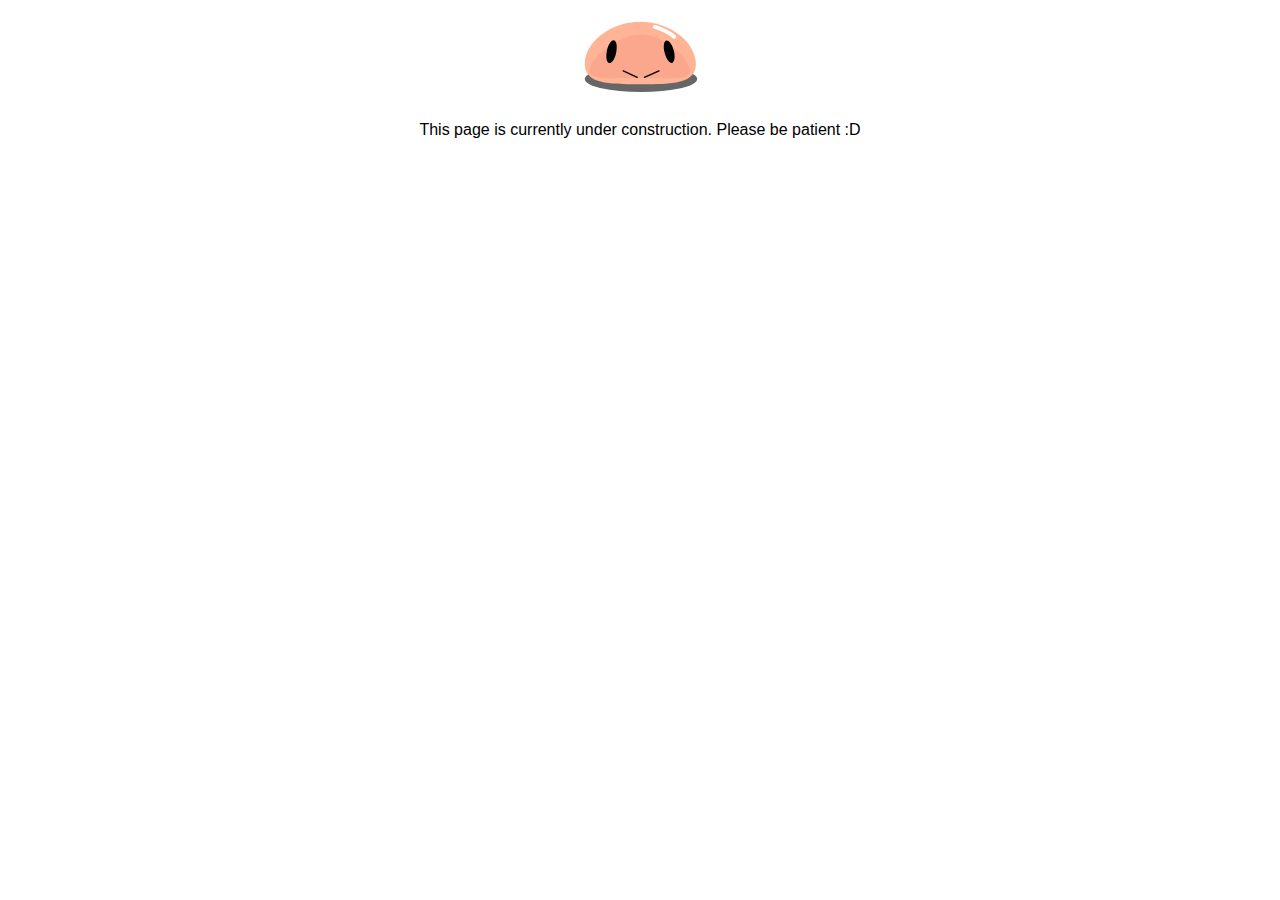
==== commit 2c831739: "Started page revamp" ====
--- a/index.html
+++ b/index.html
@@ -1,5 +1,6 @@
 <!DOCTYPE html>
 <html lang="en">
+
 <head>
     <meta charset="UTF-8">
     <meta http-equiv="X-UA-Compatible" content="IE=edge">
@@ -9,112 +10,33 @@
     <script src="js/main.js"></script>
     <title>Robert Cook</title>
 </head>
-<body>
-    <!------------------------------- NAVBAR ------------------------------->
-    <div class="top-elements">
-        <nav class="main-nav">
-            <div class="nav-block">
-                <div class="slime-image">
-                    <svg class="slime-shadow" width="130" height="78" viewBox="0 0 200 120" fill="none" xmlns="http://www.w3.org/2000/svg">
-                        <ellipse id="Shadow" cx="101.5" cy="100" rx="86.5" ry="20" fill="black" fill-opacity="0.6"/>
-                    </svg>
-                    <svg class="slime" width="130" height="78" viewBox="0 0 200 120" fill="none" xmlns="http://www.w3.org/2000/svg">
-                        <g id="Slime">
-                            <path id="Body" d="M186 76.5C186 108.256 147.72 108 100.5 108C53.2797 108 15 108.256 15 76.5C15 44.7436 53.2797 12 100.5 12C147.72 12 186 44.7436 186 76.5Z" fill="#FFB595"/>
-                            <path id="Ellipse 1" d="M176.729 87C176.729 104.949 136.351 97.5 100.729 97.5C65.1062 97.5 22.2286 104.949 22.2286 87C22.2286 69.0507 65.1062 31.5 100.729 31.5C136.351 31.5 176.729 69.0507 176.729 87Z" fill="#FBA78D"/>
-                            <path id="Shine" d="M122.729 20C127.317 20.9893 144.297 27.2679 152.729 35" stroke="white" stroke-width="6" stroke-linecap="round"/>
-                            <g id="Open-Eyes">
-                                <path d="M63.3581 59.5186C61.3056 69.1465 56.4596 76.2716 52.5343 75.4329C48.6089 74.5942 47.0907 66.1094 49.1432 56.4814C51.1957 46.8535 56.0417 39.7284 59.967 40.5671C63.8924 41.4058 65.4106 49.8906 63.3581 59.5186Z" fill="black"/>
-                                <path d="M151.954 56.1935C154.396 65.73 153.224 74.2696 149.335 75.2673C145.447 76.265 140.316 69.343 137.875 59.8065C135.433 50.27 136.605 41.7304 140.494 40.7327C144.382 39.735 149.513 46.657 151.954 56.1935Z" fill="black"/>
-                            </g>
-                            <path id="Closed-Mouth" d="M74.2286 87.5L95.7723 97.5M106.727 97.5L129.229 87.5" stroke="black" stroke-width="2" stroke-linecap="round"/>
-                            <path id="Open-Mouth" d="M127 81.9708C127 86.4052 115.583 90 101.5 90C87.4167 90 76 86.4052 76 81.9708C76 77.5365 87.4167 81.9708 101.5 81.9708C115.583 81.9708 127 77.5365 127 81.9708Z" fill="black"/>
-                            <path id="Closed-Eyes" d="M39 60C43.9476 48.7209 57.4629 32.9302 71.9436 60M128.056 59.9466C133.004 48.6675 146.519 32.8769 161 59.9466" stroke="black" stroke-width="4" stroke-linecap="round"/>
-                            <path class="happy" id="Happy" d="M185.193 36.5416C185.5 33 181 26.5 177.363 24.7365L168.244 34.307L170.854 38.242L173.464 42.177L185.193 36.5416Z" fill="#FFE03C"/>
-                            <path class="happy" id="Happy_2" d="M177.5 18C176.5 13 166.5 6 161 6L153.5 23.5L159 27.5L164.5 31.5L177.5 18Z" fill="#FFE03C"/>
-                            <path class="happy" id="Happy_3" d="M44.7866 6.27608C46.7607 4.4576 52.6259 3.99808 55.2868 5.24659L53.6211 14.8712L50.1211 15.2143L46.621 15.5575L44.7866 6.27608Z" fill="#FFE03C"/>
-                            <path class="happy" id="Happy_4" d="M21 16.2353C21.9583 11.1373 31.5417 4 36.8125 4L44 21.8431L38.7292 25.9216L33.4583 30L21 16.2353Z" fill="#FFE03C"/>
-                            <path class="happy" id="Happy_5" d="M13.2061 37.3313C11.574 33.7688 13.587 25.4191 16.5228 22.2895L29.1309 28.9519L28.0253 33.9658L26.9197 38.9797L13.2061 37.3313Z" fill="#FFE03C"/>
-                        </g>
-                    </svg>                      
-                </div>
-            </div>
-            <div class="nav-block main-nav-btn">
-                <a href="#about-me-section">
-                    <button class="nav-btn">About Me</button>
-                </a>
-            </div>
-            <div class="nav-block main-nav-btn">
-                <a href="#skills-section">
-                    <button class="nav-btn">Skills</button>
-                </a>
-            </div>
-            <div class="nav-block main-nav-btn">
-                <a href="#projects-section">
-                    <button class="nav-btn">Projects</button>
-                </a>
-            </div>
-            <div class="nav-block main-nav-btn">
-                <a href="#footer">
-                    <button class="nav-btn">Contact Me</button>
-                </a>
-            </div>
-            <div class="nav-block main-nav-btn">
-                <a href="img/Robert-Cook-Resume.pdf">
-                    <button class="nav-btn resume-button">Resume</button>
-                </a>
-            </div>
-            <div class="nav-block hamburger">
-                <label for="nav-dropdown-toggle">
-                    <div class="hamburger-btn">
-                        <svg width="45" height="45" viewBox="0 0 120 120" fill="none" xmlns="http://www.w3.org/2000/svg">
-                            <g id="Hamburger">
-                            <line id="Line 1" x1="11.5" y1="58.5" x2="108.5" y2="58.5" stroke="black" stroke-width="7" stroke-linecap="round"/>
-                            <line id="Line 3" x1="11.5" y1="96.5" x2="108.5" y2="96.5" stroke="black" stroke-width="7" stroke-linecap="round"/>
-                            <line id="Line 2" x1="11.5" y1="18.5" x2="108.5" y2="18.5" stroke="black" stroke-width="7" stroke-linecap="round"/>
-                            </g>
-                        </svg>    
-                    </div>
-                </label>
-            </div>
-        </nav>
-        <input class="hidden" type="checkbox" id="nav-dropdown-toggle">
-        <ul class="nav-dropdown">
-            <a href=""><li>About Me</li></a>
-            <a href=""><li>Skills</li></a>
-            <a href=""><li>Projects</li></a>
-            <a href=""><li>Contact Me</li></a>
-            <a href="img/Robert-Cook-Resume.pdf"><li>Resume PDF</li></a>
-        </ul>
+
+<body style="flex-direction: column; justify-items: center;">
+    <div class="slime-image">
+        <svg class="slime-shadow" width="130" height="78" viewBox="0 0 200 120" fill="none" xmlns="http://www.w3.org/2000/svg">
+            <ellipse id="Shadow" cx="101.5" cy="100" rx="86.5" ry="20" fill="black" fill-opacity="0.6" />
+        </svg>
+        <svg class="slime" width="130" height="78" viewBox="0 0 200 120" fill="none" xmlns="http://www.w3.org/2000/svg">
+            <g id="Slime">
+                <path id="Body" d="M186 76.5C186 108.256 147.72 108 100.5 108C53.2797 108 15 108.256 15 76.5C15 44.7436 53.2797 12 100.5 12C147.72 12 186 44.7436 186 76.5Z" fill="#FFB595" />
+                <path id="Ellipse 1" d="M176.729 87C176.729 104.949 136.351 97.5 100.729 97.5C65.1062 97.5 22.2286 104.949 22.2286 87C22.2286 69.0507 65.1062 31.5 100.729 31.5C136.351 31.5 176.729 69.0507 176.729 87Z" fill="#FBA78D" />
+                <path id="Shine" d="M122.729 20C127.317 20.9893 144.297 27.2679 152.729 35" stroke="white" stroke-width="6" stroke-linecap="round" />
+                <g id="Open-Eyes">
+                    <path d="M63.3581 59.5186C61.3056 69.1465 56.4596 76.2716 52.5343 75.4329C48.6089 74.5942 47.0907 66.1094 49.1432 56.4814C51.1957 46.8535 56.0417 39.7284 59.967 40.5671C63.8924 41.4058 65.4106 49.8906 63.3581 59.5186Z" fill="black" />
+                    <path d="M151.954 56.1935C154.396 65.73 153.224 74.2696 149.335 75.2673C145.447 76.265 140.316 69.343 137.875 59.8065C135.433 50.27 136.605 41.7304 140.494 40.7327C144.382 39.735 149.513 46.657 151.954 56.1935Z" fill="black" />
+                </g>
+                <path id="Closed-Mouth" d="M74.2286 87.5L95.7723 97.5M106.727 97.5L129.229 87.5" stroke="black" stroke-width="2" stroke-linecap="round" />
+                <path id="Open-Mouth" d="M127 81.9708C127 86.4052 115.583 90 101.5 90C87.4167 90 76 86.4052 76 81.9708C76 77.5365 87.4167 81.9708 101.5 81.9708C115.583 81.9708 127 77.5365 127 81.9708Z" fill="black" />
+                <path id="Closed-Eyes" d="M39 60C43.9476 48.7209 57.4629 32.9302 71.9436 60M128.056 59.9466C133.004 48.6675 146.519 32.8769 161 59.9466" stroke="black" stroke-width="4" stroke-linecap="round" />
+                <path class="happy" id="Happy" d="M185.193 36.5416C185.5 33 181 26.5 177.363 24.7365L168.244 34.307L170.854 38.242L173.464 42.177L185.193 36.5416Z" fill="#FFE03C" />
+                <path class="happy" id="Happy_2" d="M177.5 18C176.5 13 166.5 6 161 6L153.5 23.5L159 27.5L164.5 31.5L177.5 18Z" fill="#FFE03C" />
+                <path class="happy" id="Happy_3" d="M44.7866 6.27608C46.7607 4.4576 52.6259 3.99808 55.2868 5.24659L53.6211 14.8712L50.1211 15.2143L46.621 15.5575L44.7866 6.27608Z" fill="#FFE03C" />
+                <path class="happy" id="Happy_4" d="M21 16.2353C21.9583 11.1373 31.5417 4 36.8125 4L44 21.8431L38.7292 25.9216L33.4583 30L21 16.2353Z" fill="#FFE03C" />
+                <path class="happy" id="Happy_5" d="M13.2061 37.3313C11.574 33.7688 13.587 25.4191 16.5228 22.2895L29.1309 28.9519L28.0253 33.9658L26.9197 38.9797L13.2061 37.3313Z" fill="#FFE03C" />
+            </g>
+        </svg>
     </div>
+    <p>This page is currently under construction. Please be patient :D</p>
+</body>
 
-    <!------------------------------- LANDSCAPE ------------------------------->
-    <section class="landscape-section" id="landscape-section">
-        
-    </section>
-    
-    <!------------------------------- ABOUT ME ------------------------------->
-    <section class="about-me-section" id="about-me-section">
-        
-    </section>
-    
-    <!------------------------------- SKILLS ------------------------------->
-    <section class="skills-section" id="skills-section">
-        
-    </section>
-    
-    <!------------------------------- PROJECTS ------------------------------->
-    <section class="projects-section" id="projects-section">
-        
-    </section>
-    
-    <!------------------------------- :P ------------------------------->
-    <div class="pixel-luci">
-        
-    </div>
-
-    <section class="footer" id="">
-
-    </section>
-</body>
 </html>